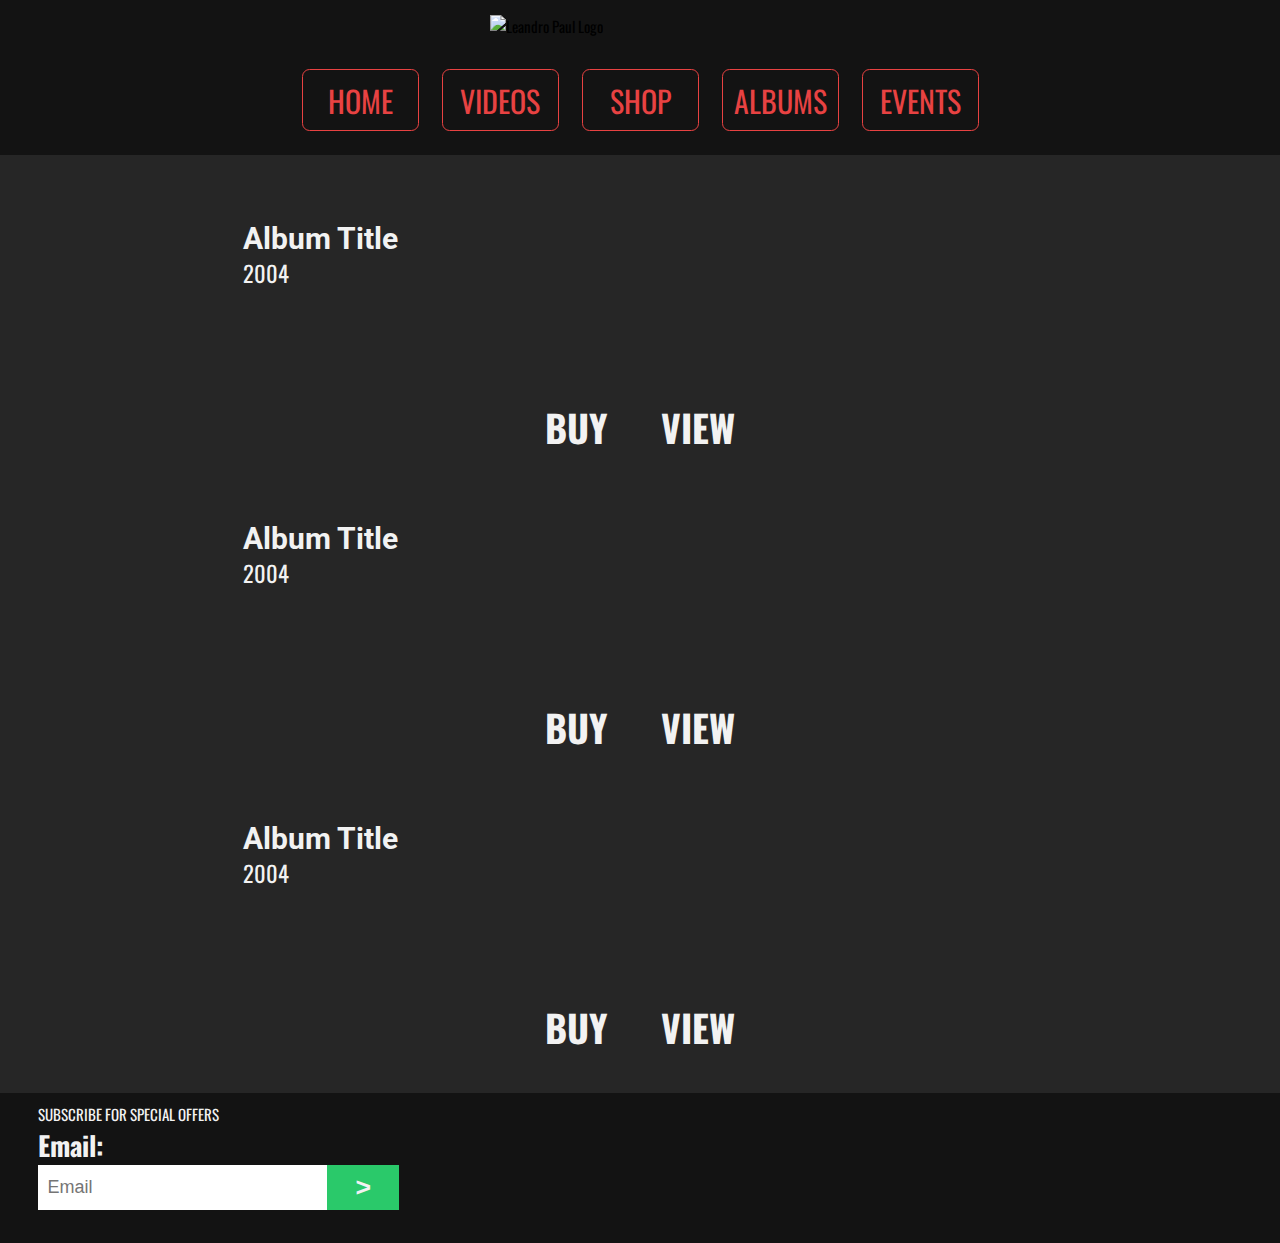
==== albums.html @ 00dddcb5 "First version of this project. But index does not the slider." ====
<!DOCTYPE html>
<html>
  <head>
    <meta charset="UTF-8">
    <meta name="viewport" content="width=device-width, initial-scale=1.0">
    <link rel="stylesheet" href="../src/css/icons.css">
    <link rel="stylesheet" href="https://fonts.googleapis.com/css?family=Oswald|Roboto&amp;display=swap">
    <link rel="stylesheet" href="../src/css/style.css">
    <link rel="shortcut icon" href="favicon.ico" type="image/x-icon">
    <title>Leandro Paul</title>
  </head>
  <body>
    <header class="header">
      <div class="header__logo"><img src="https://i.imgur.com/ihZnJ9L.png" alt="Leandro Paul Logo"></div>
      <nav class="header__navBar">
        <ul><a href="/">
            <li>home</li></a><a href="videos.html">
            <li>videos</li></a><a href="shop.html">
            <li>shop</li></a><a href="albums.html">
            <li>albums</li></a><a href="events.html">
            <li>events</li></a>
        </ul>
      </nav>
    </header>
    <section class="album">
      <div class="album__title">
        <h3>album title</h3><span>2004</span>
      </div>
      <div class="album__actions"><a href="#"><span>buy</span></a><a href="#"><span>view</span></a></div>
    </section>
    <section class="album">
      <div class="album__title">
        <h3>album title</h3><span>2004</span>
      </div>
      <div class="album__actions"><a href="#"><span>buy</span></a><a href="#"><span>view</span></a></div>
    </section>
    <section class="album">
      <div class="album__title">
        <h3>album title</h3><span>2004</span>
      </div>
      <div class="album__actions"><a href="#"><span>buy</span></a><a href="#"><span>view</span></a></div>
    </section>
    <footer class="footer">
      <div class="footer__email"><span>subscribe for special offers</span>
        <h4>email:</h4>
        <div>
          <input type="text" name="email-form" placeholder="Email">
          <button type="submit"><span>&gt;</span></button>
        </div>
      </div>
      <div class="footer__socialMedia"><i class="icon-facebook2"></i><i class="icon-instagram"></i><i class="icon-twitter"></i><i class="icon-youtube"></i></div>
    </footer>
  </body>
</html>
---- src/css/icons.css ----
@font-face {
  font-family: 'icomoon';
  src:  url('icons-src/icomoon.eot?xrqrhn');
  src:  url('icons-src/icomoon.eot?xrqrhn#iefix') format('embedded-opentype'),
    url('icons-src/icomoon.ttf?xrqrhn') format('truetype'),
    url('icons-src/icomoon.woff?xrqrhn') format('woff'),
    url('icons-src/icomoon.svg?xrqrhn#icomoon') format('svg');
  font-weight: normal;
  font-style: normal;
  font-display: block;
}

[class^="icon-"], [class*=" icon-"] {
  /* use !important to prevent issues with browser extensions that change fonts */
  font-family: 'icomoon' !important;
  speak: none;
  font-style: normal;
  font-weight: normal;
  font-variant: normal;
  text-transform: none;
  line-height: 1;

  /* Better Font Rendering =========== */
  -webkit-font-smoothing: antialiased;
  -moz-osx-font-smoothing: grayscale;
}

.icon-facebook2:before {
  content: "\ea91";
}
.icon-instagram:before {
  content: "\ea92";
}
.icon-twitter:before {
  content: "\ea96";
}
.icon-youtube:before {
  content: "\ea9d";
}
---- src/css/style.css ----
* {
  margin: 0;
  padding: 0;
}
a {
  text-decoration: none;
}
h2 {
  font-size: 3em;
  text-transform: capitalize;
  text-align: center;
  margin-bottom: 1em;
  color: #F2F2F2;
}
h3 {
  font-size: 2em;
  font-family: 'Roboto', sans-serif;
  text-transform: capitalize;
}
body {
  font-size: 15px;
  font-family: 'Oswald', sans-serif;
  background-color: #262626;
}
section {
  padding-top: 1em;
}
.bigButton {
  width: 100%;
  height: 3em;
  margin-top: 1em;
  background-color: #E84242;
}
.bigButton a {
  width: 100%;
  height: 100%;
  display: block;
}
.bigButton a span {
  width: 100px;
  display: block;
  margin: 0 auto 1em;
  font-size: 1.8em;
  text-align: center;
  font-weight: bold;
  text-transform: uppercase;
  color: #F2F2F2;
}
.header {
  width: 100%;
  height: auto;
  margin-bottom: 1em;
  background-color: #131313;
}
.header .header__logo {
  width: 300px;
  height: 40px;
  margin: auto auto;
  padding: 1em 0;
}
.header .header__logo img {
  width: 100%;
  height: 100%;
}
.header .header__navBar {
  width: 100%;
  height: 70px;
  padding-bottom: 1em;
}
.header .header__navBar ul {
  width: 100%;
  height: 100%;
  display: grid;
  grid-template-columns: repeat(5, 115px);
  grid-template-rows: 60px;
  column-gap: 25px;
  justify-content: center;
  justify-items: center;
  align-items: center;
}
.header .header__navBar ul a {
  width: 100%;
  height: 100%;
  display: flex;
  justify-content: center;
  align-items: center;
  border: 1px solid #E84242;
  border-radius: 0.5em;
}
.header .header__navBar ul a li {
  list-style-type: none;
  font-size: 2em;
  text-transform: uppercase;
  color: #E84242;
}
.musicBox {
  width: 210px;
  height: 150px;
  display: flex;
  flex-direction: column;
  box-sizing: border-box;
  padding: 5.2em 0 0 1em;
  background-image: url("https://i.imgur.com/UUohqlP.jpg");
  background-position: 0 0;
  background-size: 100% 100%;
}
.musicBox h3 {
  color: #F2F2F2;
}
.musicBox span {
  text-transform: capitalize;
  color: #F2F2F2;
}
.shopBox {
  width: 180px;
  height: 250px;
  border: 1px solid #707070;
  background-color: #EEEEEE;
}
.shopBox__img {
  width: 100px;
  height: 100px;
  border: 1px solid #707070;
  margin: 10px auto;
}
.shopBox__img div {
  width: 100%;
  height: 100%;
  background-color: #F2F2F2;
}
.shopBox__title {
  font-size: 1.5em;
  text-align: center;
}
.shopBox__price {
  display: block;
  font-size: 1.3em;
  text-align: center;
  margin: 10px auto;
}
.shopBox__button {
  width: 130px;
  height: 45px;
  background: #E84242;
  margin: 0 auto;
}
.shopBox__button a {
  width: 100%;
  height: 100%;
  display: flex;
  justify-content: center;
  align-items: center;
}
.shopBox__button a span {
  text-transform: uppercase;
  font-size: 2em;
  font-weight: bold;
  color: #F2F2F2;
}
.album {
  width: 900px;
  height: 300px;
  display: grid;
  grid-template-columns: repeat(3, 1fr);
  background-image: url("https://i.imgur.com/5BlW66j.jpg");
  background-position: 0 0;
  background-size: 100% 100%;
  margin: 0 auto;
}
.size {
  width: 100%;
  height: auto;
  display: flex;
  justify-content: space-evenly;
  align-items: center;
}
.size .size__box {
  width: 100px;
  height: 40px;
  background-color: #707070;
  text-align: center;
  border-radius: 0.2em;
  cursor: pointer;
}
.size .size__box:nth-of-type(4) {
  background-color: #E84242;
}
.footer {
  width: 100%;
  height: 150px;
  display: flex;
  position: relative;
  bottom: 0%;
  margin-top: 1.5em;
  padding-top: 10px;
  box-sizing: border-box;
  background-color: #131313;
}
.footer__email {
  width: 50%;
  height: 100%;
  padding-left: 3%;
  box-sizing: border-box;
}
.footer__email span {
  font-size: 1em;
  text-transform: uppercase;
  color: #F2F2F2;
}
.footer__email h4 {
  font-size: 1.8em;
  text-transform: capitalize;
  color: #F2F2F2;
}
.footer__email div {
  width: 60%;
  height: 3em;
  display: flex;
}
.footer__email div input {
  width: 80%;
  height: 100%;
  font-family: 'Arial';
  font-size: 1.2em;
  padding: 0.2em 0.5em;
  border: 0;
  box-sizing: border-box;
}
.footer__email div button {
  width: 20%;
  height: 100%;
  border: 0;
  background-color: #2AC96A;
}
.footer__email div button span {
  font-size: 2em;
  font-weight: bold;
}
.footer__socialMedia {
  width: 50%;
  height: 100%;
  display: flex;
  justify-content: space-evenly;
  align-items: center;
}
.footer__socialMedia i {
  font-size: 3em;
  color: #F2F2F2;
}
.recently {
  width: 80%;
  height: auto;
  margin: 0 auto;
}
.recently__container {
  width: 100%;
  display: grid;
  grid-template-columns: repeat(auto-fill, 210px);
  grid-template-rows: repeat(0, 150px);
  justify-content: center;
  column-gap: 1em;
  row-gap: 1em;
}
.shop {
  width: 90%;
  height: auto;
  margin: 0 auto;
}
.shop__container {
  width: 100%;
  height: auto;
  display: grid;
  grid-template-columns: repeat(auto-fill, 180px);
  justify-content: center;
  column-gap: 1em;
  row-gap: 1em;
}
.videos {
  width: 90%;
  height: auto;
  margin: 0 auto;
}
.videos__container {
  width: 100%;
  height: auto;
  display: grid;
  grid-template-columns: repeat(auto-fill, 210px);
  grid-template-rows: repeat(2, 150px);
  justify-content: center;
  column-gap: 1em;
  row-gap: 1em;
}
.album {
  padding: 0;
}
.album__title {
  width: 100%;
  height: 40%;
  display: flex;
  flex-direction: column;
  justify-content: flex-end;
  box-sizing: border-box;
  padding-left: 3.5em;
}
.album__title h3 {
  color: #F2F2F2;
}
.album__title span {
  font-size: 1.5em;
  color: #F2F2F2;
}
.album__actions {
  width: 100%;
  height: 100%;
  display: flex;
  justify-content: space-evenly;
  align-items: flex-end;
  box-sizing: border-box;
  padding-bottom: 1em;
}
.album__actions span {
  font-size: 2.5em;
  font-weight: bold;
  text-transform: uppercase;
  color: #F2F2F2;
}
.tickets {
  width: 80%;
  height: auto;
  display: grid;
  grid-template-rows: repeat(3, 340px);
  row-gap: 1em;
  margin: 0 auto;
}
.tickets .ticket {
  width: 100%;
  height: 300px;
  display: grid;
  grid-template-columns: repeat(3, 1fr);
  background-color: #F2F2F2;
}
.tickets .ticket .ticket__name {
  width: 100%;
  height: 100%;
  display: flex;
  justify-content: center;
  align-items: center;
  font-size: 1.5em;
  color: #E84242;
}
.tickets .ticket .ticket__place {
  width: 100%;
  height: 100%;
  display: flex;
  flex-direction: column;
  justify-content: center;
}
.tickets .ticket .ticket__place h3 {
  text-align: center;
}
.tickets .ticket .ticket__buy {
  width: 100%;
  height: 100%;
  display: flex;
  justify-content: center;
  align-items: center;
}
.tickets .ticket .ticket__buy a {
  width: 120px;
  height: 60px;
  display: flex;
  justify-content: space-between;
  align-items: center;
  background-color: #E84242;
}
.tickets .ticket .ticket__buy a div {
  width: 30px;
  height: 30px;
  border-radius: 100%;
  background-color: #F2F2F2;
}
.tickets .ticket .ticket__buy a span {
  font-size: 1.5em;
  text-transform: uppercase;
  color: #F2F2F2;
}
.product {
  width: 80%;
  height: auto;
  display: grid;
  grid-template-columns: repeat(2, 1fr);
  margin: 0 auto;
  padding: 2.1em 0;
}
.product__img {
  width: 250px;
  height: 250px;
  margin: auto;
  border-radius: 1em;
  background-color: #F2F2F2;
}
.product__info {
  width: 100%;
  height: 100%;
}
.product__info h1 {
  width: 250px;
  margin: 0 auto 0.5em;
  font-size: 2.5em;
  text-align: center;
  color: #F2F2F2;
}
.product__info span {
  width: 100px;
  display: block;
  margin: 0 auto 1em;
  font-size: 1.8em;
  text-align: center;
  color: #F2F2F2;
}
.fullSection {
  width: 80%;
  height: auto;
  margin: 0 auto;
}
.fullSection .shop {
  width: 100%;
  height: 100%;
  display: grid;
  grid-template-columns: repeat(4, 180px);
  grid-template-rows: repeat(3, 250px);
  gap: 1em;
  justify-content: center;
}
.form {
  width: 80%;
  height: auto;
  margin: 0 auto;
}
.form__img {
  width: 30%;
  height: auto;
}
.form__img img {
  width: 100%;
}
.form__instruction {
  font-family: 'Arial';
  font-size: 1.5em;
  text-transform: capitalize;
  text-align: center;
  margin-bottom: 1em;
  color: #F2F2F2;
}
.form__form {
  width: 80%;
  height: auto;
  margin: 0 auto;
  display: grid;
  grid-template-rows: repeat(5, 40px);
  row-gap: 1em;
  justify-items: center;
}
.form__form input {
  width: 50%;
  height: 100%;
  font-family: 'Arial';
  font-size: 1.3em;
  box-sizing: border-box;
  padding: 0.2em 0.5em;
}
.form__form .form__form--date {
  width: 50%;
  height: 100%;
  display: grid;
  grid-template-columns: repeat(3, 1fr);
  column-gap: 1em;
}
.form__form .form__form--date select,
.form__form .form__form--date input {
  width: 100%;
  height: 100%;
  border: 0;
}
.form__form div {
  width: 50%;
  height: 100%;
  margin: 0;
}
.greeting {
  width: 100vw;
  height: 100vh;
  box-sizing: border-box;
  padding: 100px 0 0 0;
  background-image: url("https://i.imgur.com/5BlW66j.jpg");
  background-position: 0% 0%;
  background-size: 100% 100%;
  background-repeat: no-repeat;
}
.greeting__text {
  width: 250px;
  height: 200px;
  margin-left: 150px;
}
.greeting__text p {
  font-size: 1.2em;
  color: #F2F2F2;
}
.greeting__author {
  width: 350px;
  height: auto;
  margin: 1em 0 1em 300px;
}
.greeting__author h3 {
  font-size: 1.3em;
  font-weight: 100;
  color: #F2F2F2;
}
.greeting a {
  font-size: 1.5em;
  text-transform: uppercase;
  margin-left: 150px;
  color: #F2F2F2;
}
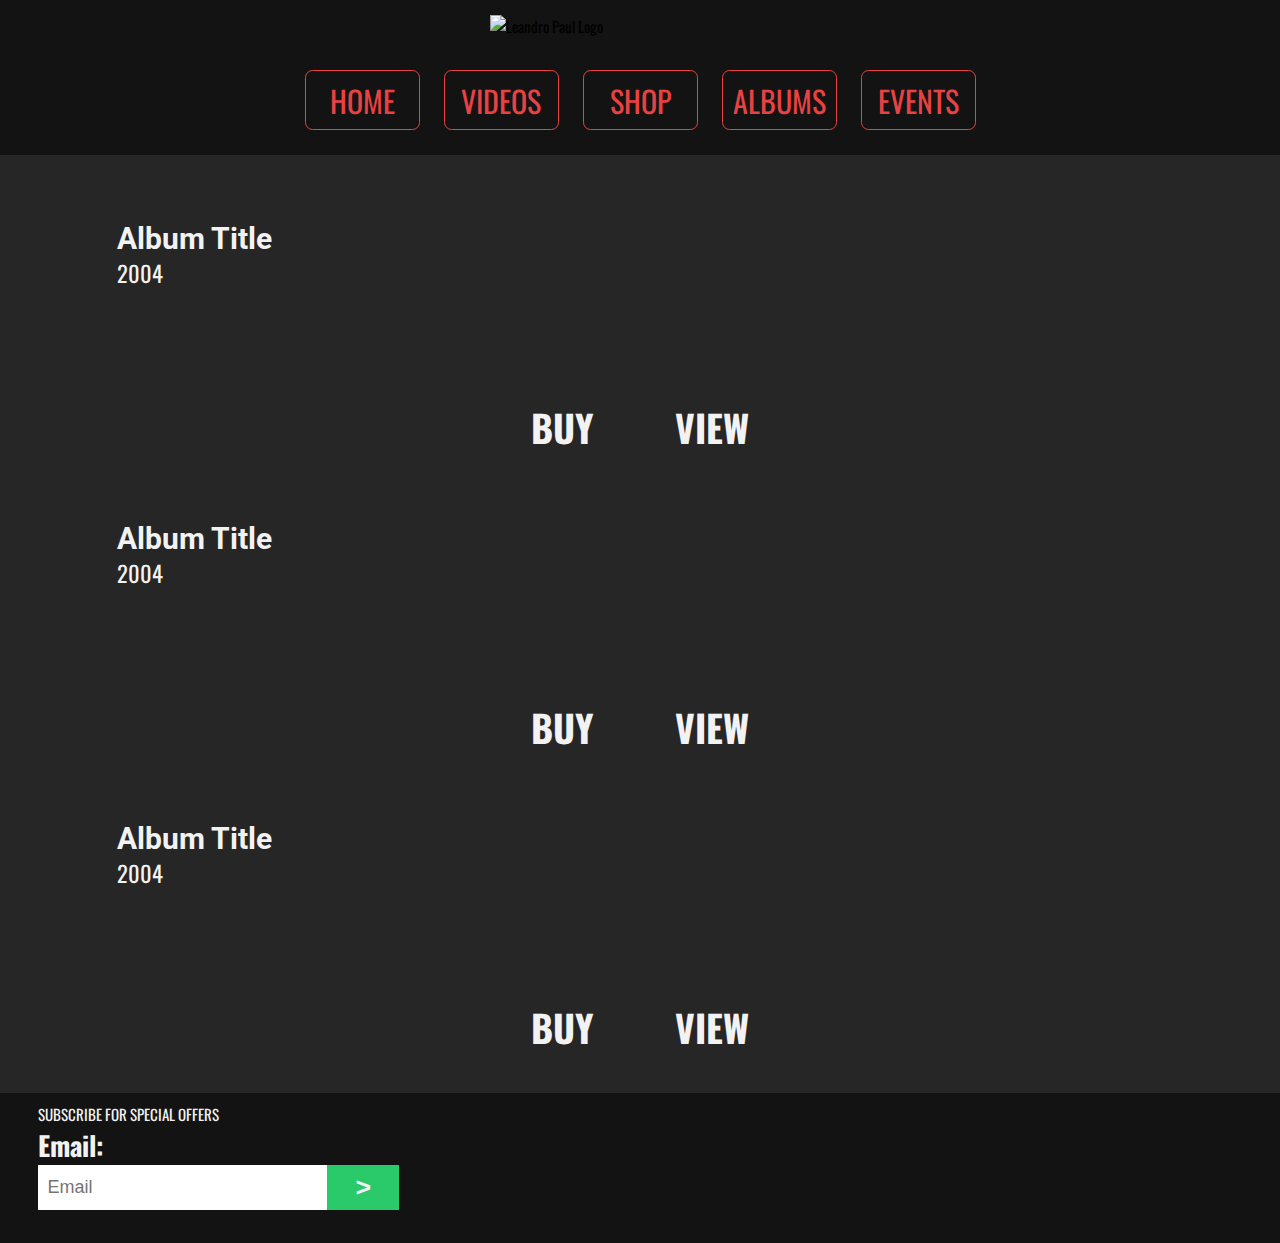
==== commit 32a86619: "Mobile menu was created. When the screen size is 600px this new menu is activated" ====
--- a/albums.html
+++ b/albums.html
@@ -9,7 +9,19 @@
     <link rel="shortcut icon" href="favicon.ico" type="image/x-icon">
     <title>Leandro Paul</title>
   </head>
-  <body>
+  <body id="body">
+    <nav class="navMobile" id="navMobile">
+      <ul class="navMobile__bar">
+        <div class="navMobile__back" id="navBackButton"><span>&lt</span></div><a href="/">
+          <li>home</li></a><a href="videos.html">
+          <li>videos</li></a><a href="shop.html">
+          <li>shop</li></a><a href="albums.html">
+          <li>albums</li></a><a href="events.html">
+          <li>events</li></a>
+        <footer class="navMobile__footer"><i class="icon-facebook2"></i><i class="icon-instagram"></i><i class="icon-twitter"></i><i class="icon-youtube"></i></footer>
+      </ul>
+    </nav>
+    <div class="nav__Button" id="navButton"><span>Menu</span></div>
     <header class="header">
       <div class="header__logo"><img src="https://i.imgur.com/ihZnJ9L.png" alt="Leandro Paul Logo"></div>
       <nav class="header__navBar">
@@ -26,21 +38,23 @@
       <div class="album__title">
         <h3>album title</h3><span>2004</span>
       </div>
-      <div class="album__actions"><a href="#"><span>buy</span></a><a href="#"><span>view</span></a></div>
+      <div class="album__actions"><a href="product.html"><span>buy</span></a><a href="videos.html"><span>view</span></a></div>
     </section>
     <section class="album">
       <div class="album__title">
         <h3>album title</h3><span>2004</span>
       </div>
-      <div class="album__actions"><a href="#"><span>buy</span></a><a href="#"><span>view</span></a></div>
+      <div class="album__actions"><a href="product.html"><span>buy</span></a><a href="videos.html"><span>view</span></a></div>
     </section>
     <section class="album">
       <div class="album__title">
         <h3>album title</h3><span>2004</span>
       </div>
-      <div class="album__actions"><a href="#"><span>buy</span></a><a href="#"><span>view</span></a></div>
+      <div class="album__actions"><a href="product.html"><span>buy</span></a><a href="videos.html"><span>view</span></a></div>
     </section>
-    <footer class="footer">
+    <script src="src/js/menuMobile.js"></script>
+    <script src="src/js/mobile.js"></script>
+    <footer class="footer" id="footer">
       <div class="footer__email"><span>subscribe for special offers</span>
         <h4>email:</h4>
         <div>
@@ -49,6 +63,7 @@
         </div>
       </div>
       <div class="footer__socialMedia"><i class="icon-facebook2"></i><i class="icon-instagram"></i><i class="icon-twitter"></i><i class="icon-youtube"></i></div>
+      <div class="footer__close" id="footerCloseButton"><span>X</span></div>
     </footer>
   </body>
 </html>--- a/src/css/style.css
+++ b/src/css/style.css
@@ -71,9 +71,9 @@
   width: 100%;
   height: 100%;
   display: grid;
-  grid-template-columns: repeat(5, 115px);
-  grid-template-rows: 60px;
-  column-gap: 25px;
+  grid-template-columns: repeat(5, minmax(70px, 115px));
+  grid-template-rows: minmax(30px, 60px);
+  column-gap: 1.6em;
   justify-content: center;
   justify-items: center;
   align-items: center;
@@ -84,6 +84,7 @@
   display: flex;
   justify-content: center;
   align-items: center;
+  box-sizing: border-box;
   border: 1px solid #E84242;
   border-radius: 0.5em;
 }
@@ -93,6 +94,9 @@
   text-transform: uppercase;
   color: #E84242;
 }
+.header .header__navBar--mobile {
+  display: none;
+}
 .musicBox {
   width: 210px;
   height: 150px;
@@ -158,7 +162,7 @@
   color: #F2F2F2;
 }
 .album {
-  width: 900px;
+  width: 90%;
   height: 300px;
   display: grid;
   grid-template-columns: repeat(3, 1fr);
@@ -175,12 +179,17 @@
   align-items: center;
 }
 .size .size__box {
-  width: 100px;
+  width: 20%;
   height: 40px;
   background-color: #707070;
   text-align: center;
   border-radius: 0.2em;
   cursor: pointer;
+}
+.size .size__box span {
+  width: 100%;
+  height: 100%;
+  display: block;
 }
 .size .size__box:nth-of-type(4) {
   background-color: #E84242;
@@ -246,6 +255,9 @@
 .footer__socialMedia i {
   font-size: 3em;
   color: #F2F2F2;
+}
+.footer__close {
+  display: none;
 }
 .recently {
   width: 80%;
@@ -427,8 +439,7 @@
   width: 100%;
   height: 100%;
   display: grid;
-  grid-template-columns: repeat(4, 180px);
-  grid-template-rows: repeat(3, 250px);
+  grid-template-columns: repeat(auto-fill, 180px);
   gap: 1em;
   justify-content: center;
 }
@@ -461,8 +472,9 @@
   row-gap: 1em;
   justify-items: center;
 }
-.form__form input {
-  width: 50%;
+.form__form input,
+.form__form select {
+  width: 80%;
   height: 100%;
   font-family: 'Arial';
   font-size: 1.3em;
@@ -470,7 +482,7 @@
   padding: 0.2em 0.5em;
 }
 .form__form .form__form--date {
-  width: 50%;
+  width: 80%;
   height: 100%;
   display: grid;
   grid-template-columns: repeat(3, 1fr);
@@ -483,7 +495,7 @@
   border: 0;
 }
 .form__form div {
-  width: 50%;
+  width: 80%;
   height: 100%;
   margin: 0;
 }
@@ -522,3 +534,175 @@
   margin-left: 150px;
   color: #F2F2F2;
 }
+.slider {
+  width: 90%;
+  max-width: 1214px;
+  height: 400px;
+  margin: 0 auto;
+  padding: 0;
+  position: relative;
+}
+.slider .slider__arrows {
+  width: 100%;
+  height: 100%;
+  display: flex;
+  justify-content: space-between;
+  align-items: center;
+  position: absolute;
+  z-index: 5;
+}
+.slider .slider__arrows span {
+  width: 0.6em;
+  height: 1.2em;
+  display: block;
+  font-size: 5em;
+  text-align: center;
+  line-height: 1em;
+  cursor: pointer;
+  background-color: rgba(112, 112, 112, 0.2);
+  color: #F2F2F2;
+}
+.slider .slider__img {
+  width: 100%;
+  height: 100%;
+  display: flex;
+  overflow: hidden;
+  position: relative;
+  z-index: 1;
+}
+.slider .slider__img img {
+  width: 100%;
+  height: 100%;
+  position: relative;
+  flex-shrink: 0;
+  transition-duration: 1s;
+}
+@media screen and (max-width: 800px) {
+  body {
+    font-size: 12px;
+  }
+}
+@media screen and (max-width: 600px) {
+  .header__navBar {
+    display: none;
+  }
+  .nav__Button {
+    width: 50px;
+    height: 50px;
+    display: flex;
+    justify-content: center;
+    align-items: center;
+    position: fixed;
+    top: 15%;
+    left: 2em;
+    border-radius: 100%;
+    z-index: 10;
+    cursor: pointer;
+    background-color: #131313;
+  }
+  .nav__Button span {
+    font-size: 1.5em;
+    text-transform: uppercase;
+    color: #F2F2F2;
+  }
+  .footer {
+    position: fixed;
+  }
+  .footer .footer__email {
+    width: 80%;
+  }
+  .footer .footer__socialMedia {
+    display: none;
+  }
+  .footer__close {
+    width: 30px;
+    height: 30px;
+    display: flex;
+    justify-content: center;
+    align-items: center;
+    border: 1px solid #E84242;
+    border-radius: 100%;
+    position: absolute;
+    left: calc(100% - 50px);
+    top: -15px;
+    z-index: 98;
+    cursor: pointer;
+    background-color: #131313;
+  }
+  .footer__close span {
+    font-size: 2em;
+    font-weight: bolder;
+    color: #E84242;
+  }
+}
+.navMobile {
+  width: 100vw;
+  height: 100vh;
+  display: none;
+  flex-direction: row;
+  justify-content: center;
+  align-items: center;
+  position: fixed;
+  z-index: 99;
+  background-color: rgba(0, 0, 0, 0.8);
+}
+.navMobile .navMobile__bar {
+  width: 100%;
+  height: 100%;
+  display: grid;
+  grid-template-rows: repeat(7, 1fr);
+  column-gap: 1em;
+  text-align: center;
+  margin: auto;
+}
+.navMobile .navMobile__bar .navMobile__back {
+  width: 50%;
+  height: 100%;
+  cursor: pointer;
+}
+.navMobile .navMobile__bar .navMobile__back span {
+  font-size: 5em;
+  color: #F2F2F2;
+}
+.navMobile .navMobile__bar a {
+  display: block;
+  width: 50%;
+  height: 100%;
+  margin: auto;
+}
+.navMobile .navMobile__bar a li {
+  font-size: 3em;
+  font-weight: bold;
+  text-transform: capitalize;
+  list-style-type: none;
+  color: #F2F2F2;
+}
+.navMobile .navMobile__bar .navMobile__footer {
+  width: 100%;
+  height: 100%;
+  display: grid;
+  justify-items: center;
+  align-items: center;
+  grid-template-columns: repeat(4, 1fr);
+  column-gap: 1em;
+}
+.navMobile .navMobile__bar .navMobile__footer i {
+  font-size: 5em;
+  line-height: 100%;
+  color: #F2F2F2;
+}
+.nav__Button {
+  display: none;
+}
+.showMenu-animation {
+  animation-name: show;
+  animation-duration: 1s;
+}
+@keyframes show {
+  0% {
+    transform: translateX(-100%);
+  }
+  100% {
+    transform: translateX(0%);
+  }
+}
